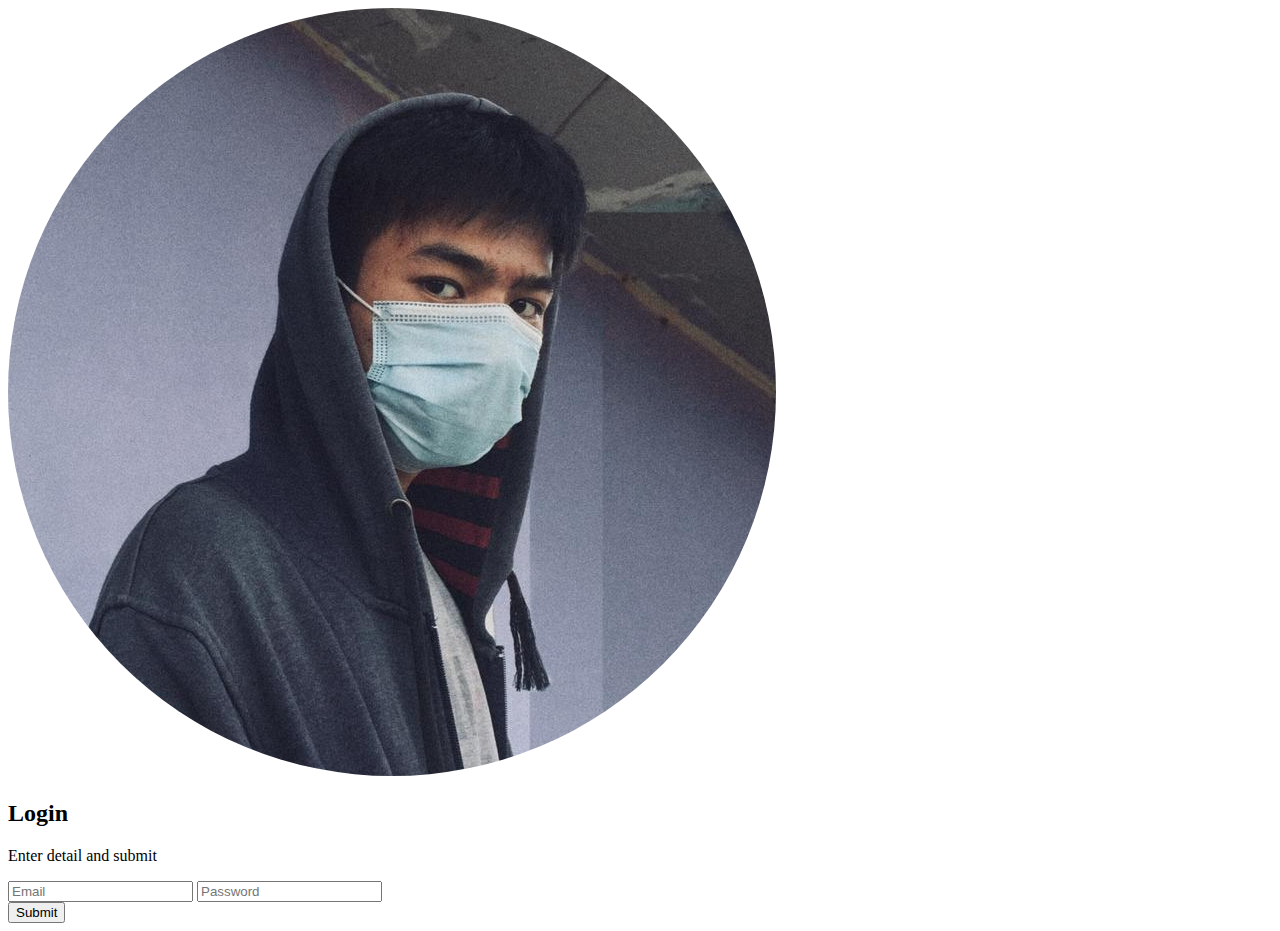
==== index.html @ 42a8519c "add files" ====
<!DOCTYPE html>
<html lang="en" dir="ltr">
  <head>
    <meta charset="utf-8">
    <title>Login page</title>
    <link rel="stylesheet" href="style.css">

  </head>
  <body>

      <div class="login-div ">
        <div class="image-div">
          <img src="images/wandi.png" alt="images/saif.png"></div>
          <h2 class="title">Login</h2>
          <p class="sub-title">Enter detail and submit</p>

          <form class="form" action="site/index.html" method="post">
            <div class="texts">
              <input class="text" type="email" name="email" id="name" placeholder="Email" required>
              <input class="text" type="password" name="password" id="password" placeholder="Password">
            </div>
            <button class="btn">Submit</button>
          </form>
        </div>



  </body>
</html>
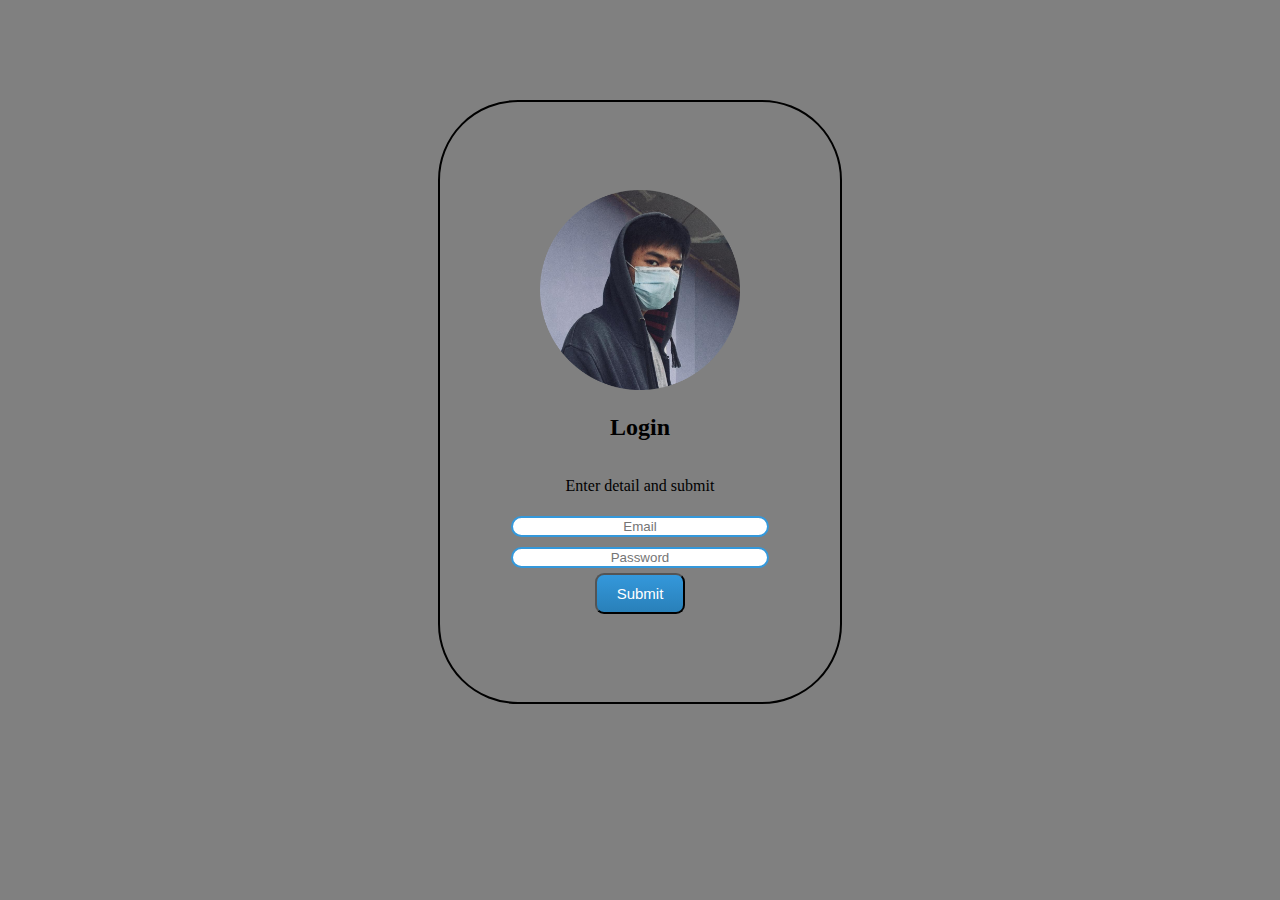
==== commit cdb64936: "Update index.html" ====
--- a/index.html
+++ b/index.html
@@ -3,7 +3,7 @@
   <head>
     <meta charset="utf-8">
     <title>Login page</title>
-    <link rel="stylesheet" href="style.css">
+    <link rel="stylesheet" href="css/style.css">
 
   </head>
   <body>
--- a/css/style.css
+++ b/css/style.css
@@ -0,0 +1,61 @@
+body{
+  background-color: grey;
+
+}
+.login-div{
+  text-align: center;
+  border: 2px solid black;
+  width: 400px;
+  height: 600px;
+  margin: 100px auto 100px;
+  display: flex;
+  flex-direction: column;
+  justify-content: center;
+  border-radius: 80px;
+
+}
+.texts{
+  display: flex;
+  flex-direction: column;
+  justify-content: center;
+
+}
+img{
+  width: 50%;
+}
+
+.text{
+  width: 250px;
+  text-align: center;
+  align-items: center;
+  border: 2px solid #3498db;
+  margin: 5px auto;
+  border-radius: 20px;
+}
+
+.btn {
+  background: #3498db;
+  background-image: -webkit-linear-gradient(top, #3498db, #2980b9);
+  background-image: -moz-linear-gradient(top, #3498db, #2980b9);
+  background-image: -ms-linear-gradient(top, #3498db, #2980b9);
+  background-image: -o-linear-gradient(top, #3498db, #2980b9);
+  background-image: linear-gradient(to bottom, #3498db, #2980b9);
+  -webkit-border-radius: 9;
+  -moz-border-radius: 9;
+  border-radius: 9px;
+  font-family: Arial;
+  color: #ffffff;
+  font-size: 15px;
+  padding: 10px 20px 10px 20px;
+  text-decoration: none;
+}
+
+.btn:hover {
+  background: #e126eb;
+  background-image: -webkit-linear-gradient(top, #e126eb, #dfe61c);
+  background-image: -moz-linear-gradient(top, #e126eb, #dfe61c);
+  background-image: -ms-linear-gradient(top, #e126eb, #dfe61c);
+  background-image: -o-linear-gradient(top, #e126eb, #dfe61c);
+  background-image: linear-gradient(to bottom, #e126eb, #dfe61c);
+  text-decoration: none;
+}
